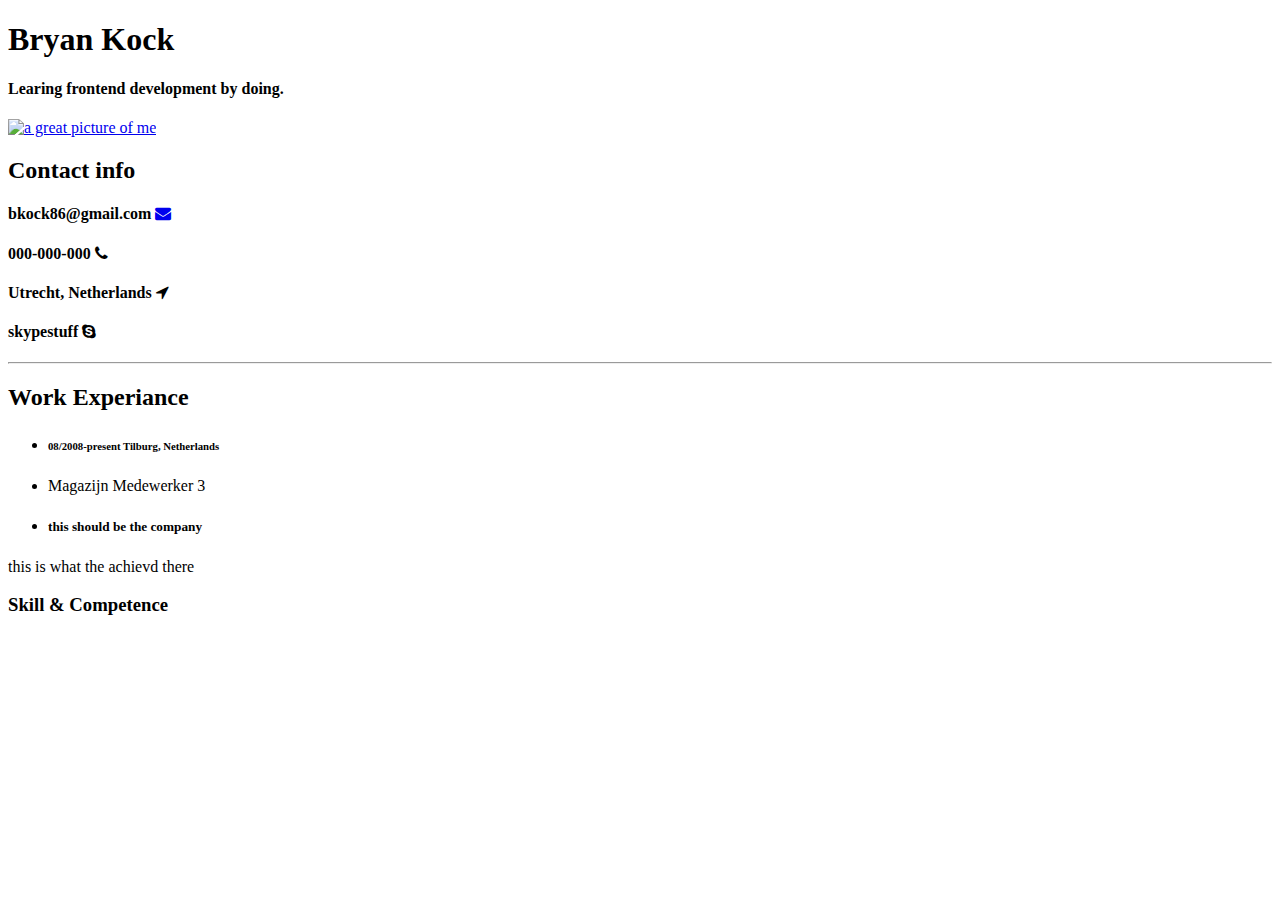
==== tryOuts.html @ 7e49435d "Add files via upload" ====
<!DOCTYPE html>
<!-- Bootstrap link -->
<link rel="stylesheet" href="https://maxcdn.bootstrapcdn.com/bootstrap/3.3.6/css/bootstrap.min.css" integrity="sha384-1q8mTJOASx8j1Au+a5WDVnPi2lkFfwwEAa8hDDdjZlpLegxhjVME1fgjWPGmkzs7" crossorigin="anonymous">
<!-- Optional theme -->
<link rel="stylesheet" href="https://maxcdn.bootstrapcdn.com/bootstrap/3.3.6/css/bootstrap-theme.min.css" integrity="sha384-fLW2N01lMqjakBkx3l/M9EahuwpSfeNvV63J5ezn3uZzapT0u7EYsXMjQV+0En5r" crossorigin="anonymous">
<!-- Latest compiled and minified JavaScript -->
<script src="https://maxcdn.bootstrapcdn.com/bootstrap/3.3.6/js/bootstrap.min.js" integrity="sha384-0mSbJDEHialfmuBBQP6A4Qrprq5OVfW37PRR3j5ELqxss1yVqOtnepnHVP9aJ7xS" crossorigin="anonymous"></script>

<!--jQuery section-->


<!-- html section shape -->

<html>

<head>
    <title>Bryan's protfolio</title>
    <!-- css style sheet link -->
    <link rel="stylesheet" href="E:\vsc\tryOuts\tryOuts.css">
    <!-- font awsome icon -->
    <link rel="stylesheet" href="https://cdnjs.cloudflare.com/ajax/libs/font-awesome/4.7.0/css/font-awesome.min.css">
    <!-- google font links -->
    <link href="https://fonts.googleapis.com/css?family=Open+Sans" rel="stylesheet">

</head>

<body>

    <div class="container-fluid" class="row">
        <div class="col-md-5 col-sm-6 text-center">

            <h1> Bryan Kock </h2>

                <h4>Learing frontend development by doing.</h4>
        </div>
        <div class="col-md-2 col-sm-6">
            <a target='_blank' href="https://www.google.com">
                <img class="img-responsive thin-green-border" src="https://scontent-amt2-1.xx.fbcdn.net/v/t1.0-9/11096506_10155388008180274_2365988649052956341_n.jpg?oh=e06965abf0eaeb10c8c411596f43ebe6&oe=5A161BEB" alt="a great picture of me">
            </a>
        </div>
        <div class="col-md-5 col-sm-12 text-right  ">
            <h2>Contact info</h2>
            <h4>bkock86@gmail.com
                <a target='_blank' href=https://www.google.nl/imghp?hl=en&tab=wi> <i class="fa fa-envelope"></i></a>
            </h4>
            <h4>000-000-000 <i class="fa fa-phone"></i></h4>
            <h4>Utrecht, Netherlands <i class="fa fa-location-arrow"></i></h4>
            <h4>skypestuff <i class="fa fa-skype"></i></h4>
        </div>

    </div>

    <hr class="dividing-line">

    <div class="text-left col-md-6 col-xs-12">

        <h2 class="wexp">Work Experiance</h2>
        <ul>
            <li>
                <h6>08/2008-present Tilburg, Netherlands</h6>
                </h6>

            </li>
            <li>
                <h> Magazijn Medewerker 3</h3>
            </li>
            <li>
                <h5>this should be the company</h5>
            </li>

        </ul>
        <p class="accomp">this is what the achievd there</p>


    </div>

    <div class="text-center col-md-6 col-xs-12 ">
        <h3>Skill & Competence</h3>
    </div>
</body>


</html>
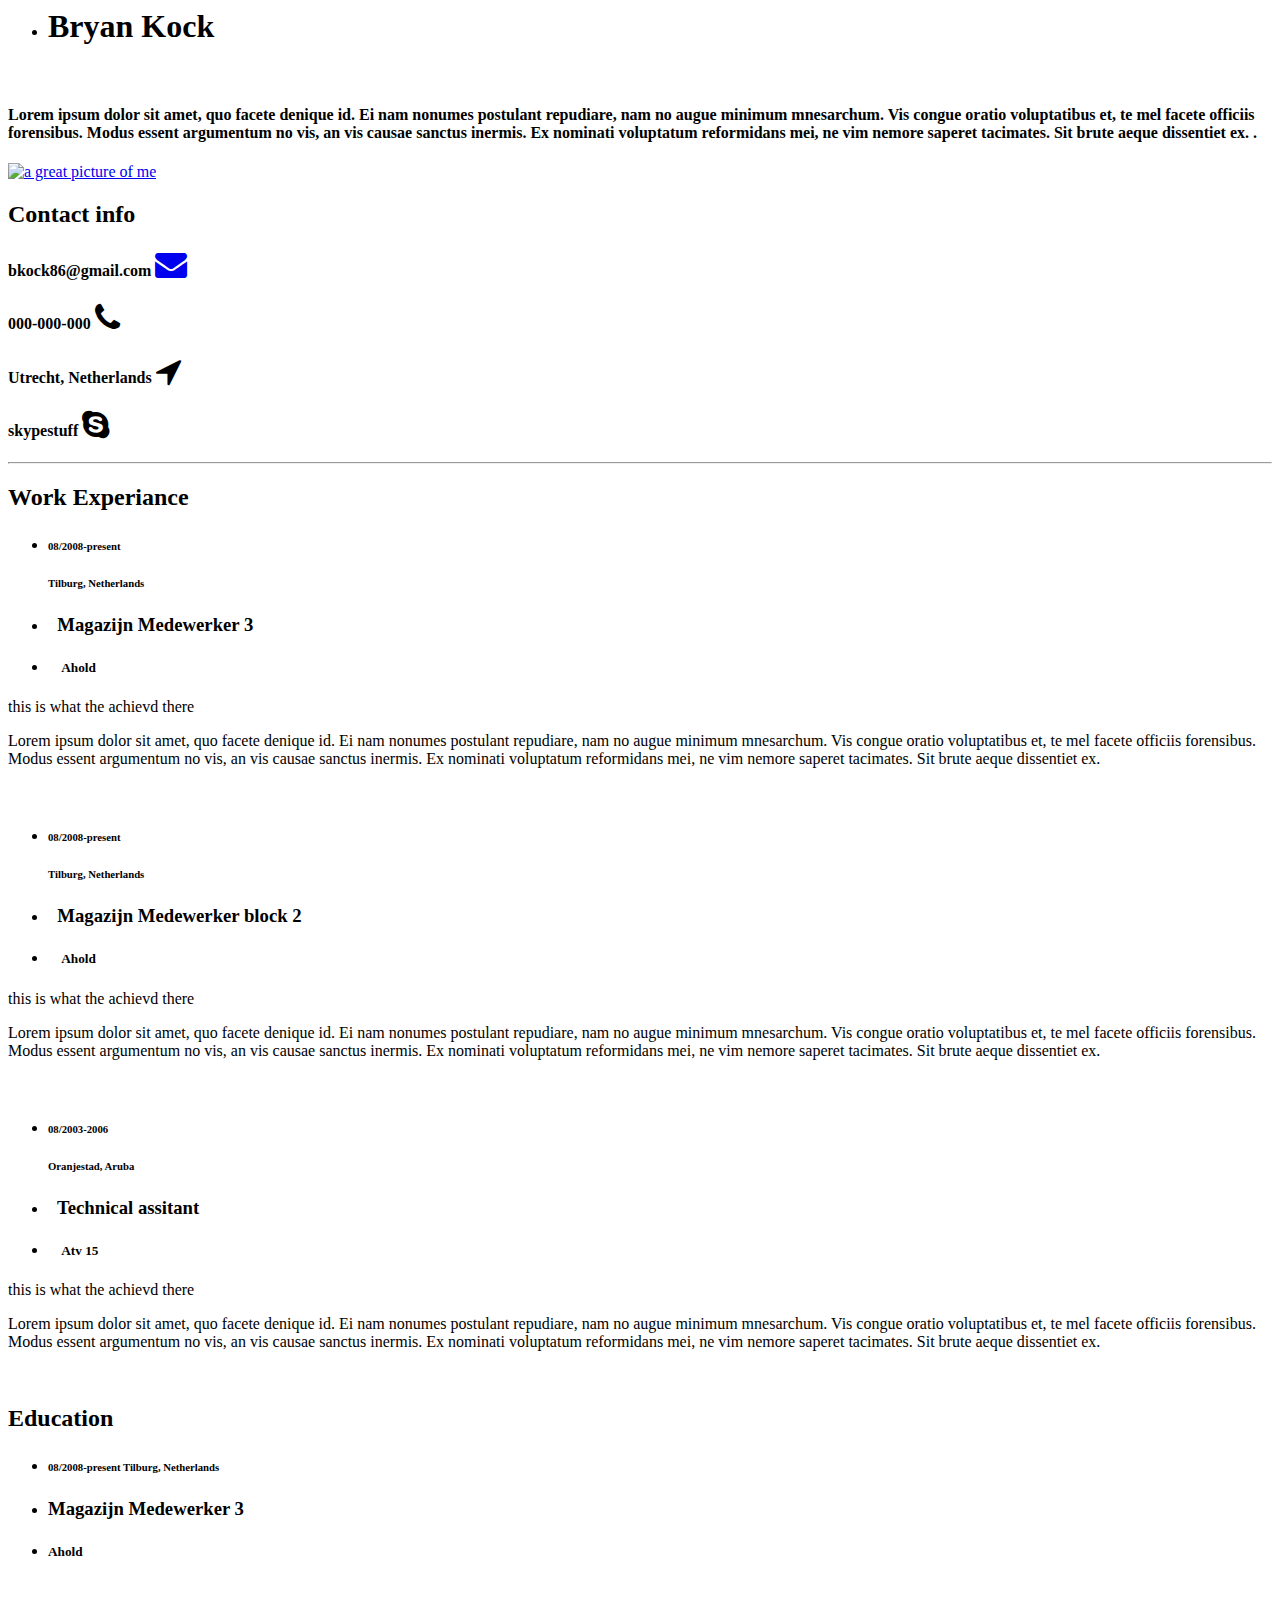
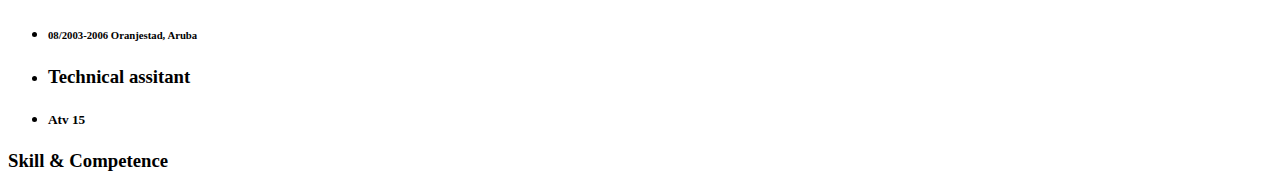
==== commit 03c12eff: "update 1 to cs added  bullet points" ====
--- a/tryOuts.html
+++ b/tryOuts.html
@@ -1,4 +1,3 @@
-<!DOCTYPE html>
 <!-- Bootstrap link -->
 <link rel="stylesheet" href="https://maxcdn.bootstrapcdn.com/bootstrap/3.3.6/css/bootstrap.min.css" integrity="sha384-1q8mTJOASx8j1Au+a5WDVnPi2lkFfwwEAa8hDDdjZlpLegxhjVME1fgjWPGmkzs7" crossorigin="anonymous">
 <!-- Optional theme -->
@@ -25,55 +24,157 @@
 </head>
 
 <body>
+    <!-- page head with name photo and contact info-->
+    <div class="container-fluid" class="row">
 
-    <div class="container-fluid" class="row">
-        <div class="col-md-5 col-sm-6 text-center">
+        <!-- nam=e plate -->
+        <div class="col-md-5 col-sm-6 text-left">
+            <ul class="namepl">
+                <li>
+                    <h1> Bryan Kock </h2><br>
+                </li>
+            </ul>
+            <h4>Lorem ipsum dolor sit amet, quo facete denique id. Ei nam nonumes postulant repudiare, nam no augue minimum mnesarchum. Vis congue oratio voluptatibus et, te mel facete officiis forensibus. Modus essent argumentum no vis, an vis causae sanctus
+                inermis. Ex nominati voluptatum reformidans mei, ne vim nemore saperet tacimates. Sit brute aeque dissentiet ex. .
+            </h4>
 
-            <h1> Bryan Kock </h2>
 
-                <h4>Learing frontend development by doing.</h4>
         </div>
+        <!-- photo with link -->
         <div class="col-md-2 col-sm-6">
             <a target='_blank' href="https://www.google.com">
                 <img class="img-responsive thin-green-border" src="https://scontent-amt2-1.xx.fbcdn.net/v/t1.0-9/11096506_10155388008180274_2365988649052956341_n.jpg?oh=e06965abf0eaeb10c8c411596f43ebe6&oe=5A161BEB" alt="a great picture of me">
             </a>
         </div>
+        <!--contact info-->
         <div class="col-md-5 col-sm-12 text-right  ">
             <h2>Contact info</h2>
             <h4>bkock86@gmail.com
-                <a target='_blank' href=https://www.google.nl/imghp?hl=en&tab=wi> <i class="fa fa-envelope"></i></a>
+                <a target='_blank' href=https://www.google.nl/imghp?hl=en&tab=wi> <i class="fa fa-envelope fa-2x"></i></a>
             </h4>
-            <h4>000-000-000 <i class="fa fa-phone"></i></h4>
-            <h4>Utrecht, Netherlands <i class="fa fa-location-arrow"></i></h4>
-            <h4>skypestuff <i class="fa fa-skype"></i></h4>
+            <h4>000-000-000 <i class="fa fa-phone fa-2x"></i></h4>
+            <h4>Utrecht, Netherlands <i class="fa fa-location-arrow fa-2x"></i></h4>
+            <h4>skypestuff <i class="fa fa-skype fa-2x"></i></h4>
         </div>
 
     </div>
 
     <hr class="dividing-line">
-
+    <!--left colom with work exp and  education-->
     <div class="text-left col-md-6 col-xs-12">
 
         <h2 class="wexp">Work Experiance</h2>
-        <ul>
+        <ul class="cont">
             <li>
-                <h6>08/2008-present Tilburg, Netherlands</h6>
-                </h6>
+                <!-- list with thick red border-->
+                <h6 class="col-md-8">08/2008-present
+                    <h6 class="col-md-4">Tilburg, Netherlands</h6>
+
 
             </li>
             <li>
-                <h> Magazijn Medewerker 3</h3>
+                <h3>&nbsp; Magazijn Medewerker 3</h3>
             </li>
             <li>
-                <h5>this should be the company</h5>
+                <h5>&nbsp;&nbsp;&nbsp;&nbsp;Ahold</h5>
             </li>
 
         </ul>
-        <p class="accomp">this is what the achievd there</p>
+        <div class="col-xs-2"></div>
+
+        <p class="accomp col-xs-10">this is what the achievd there</p>
+
+        <p>Lorem ipsum dolor sit amet, quo facete denique id. Ei nam nonumes postulant repudiare, nam no augue minimum mnesarchum. Vis congue oratio voluptatibus et, te mel facete officiis forensibus. Modus essent argumentum no vis, an vis causae sanctus
+            inermis. Ex nominati voluptatum reformidans mei, ne vim nemore saperet tacimates. Sit brute aeque dissentiet ex.</p>
 
 
+        <br>
+
+        <ul class="cont">
+            <li class=>
+
+                <h6 class="col-md-8">08/2008-present
+                    <h6 class="col-md-4">Tilburg, Netherlands</h6>
+
+
+            </li>
+            <li>
+                <h3>&nbsp; Magazijn Medewerker block 2</h3>
+            </li>
+            <li>
+                <h5>&nbsp;&nbsp;&nbsp;&nbsp;Ahold</h5>
+            </li>
+        </ul>
+
+        <!--making the achievment paragraf start on a vertical line-->
+        <div class="col-xs-2"></div>
+        <p class="accomp col-xs-10">this is what the achievd there</p>
+
+
+        <p>Lorem ipsum dolor sit amet, quo facete denique id. Ei nam nonumes postulant repudiare, nam no augue minimum mnesarchum. Vis congue oratio voluptatibus et, te mel facete officiis forensibus. Modus essent argumentum no vis, an vis causae sanctus
+            inermis. Ex nominati voluptatum reformidans mei, ne vim nemore saperet tacimates. Sit brute aeque dissentiet ex.</p>
+
+        <br>
+
+
+
+        <ul class="cont">
+            <li>
+
+                <h6 class="col-md-8">08/2003-2006</h6>
+                <h6 class="col-md-4">Oranjestad, Aruba</h6>
+
+
+            </li>
+            <li>
+                <h3>&nbsp; Technical assitant</h3>
+            </li>
+            <li>
+                <h5>&nbsp;&nbsp;&nbsp;&nbsp;Atv 15</h5>
+            </li>
+        </ul>
+        <div class="col-xs-2"></div>
+        <p class="accomp">this is what the achievd there</p>
+        <p>Lorem ipsum dolor sit amet, quo facete denique id. Ei nam nonumes postulant repudiare, nam no augue minimum mnesarchum. Vis congue oratio voluptatibus et, te mel facete officiis forensibus. Modus essent argumentum no vis, an vis causae sanctus
+            inermis. Ex nominati voluptatum reformidans mei, ne vim nemore saperet tacimates. Sit brute aeque dissentiet ex.</p>
+        <br>
+
+        <!-- start of eduction  tab-->
+        <h2 class="wexp">Education</h2>
+
+
+        <ul class="cont">
+            <li>
+
+                <h6>08/2008-present Tilburg, Netherlands</h6>
+
+
+            </li>
+            <li>
+                <h3> Magazijn Medewerker 3</h3>
+            </li>
+            <li>
+                <h5>Ahold</h5>
+            </li>
+        </ul>
+        <br>
+        <ul class="cont">
+            <li>
+
+                <h6>08/2003-2006 Oranjestad, Aruba</h6>
+
+
+            </li>
+            <li>
+                <h3> Technical assitant</h3>
+            </li>
+            <li>
+                <h5>Atv 15</h5>
+            </li>
+        </ul>
+
     </div>
-
+    <!--right colom with skil&comptence, languege, intersts.-->
     <div class="text-center col-md-6 col-xs-12 ">
         <h3>Skill & Competence</h3>
     </div>
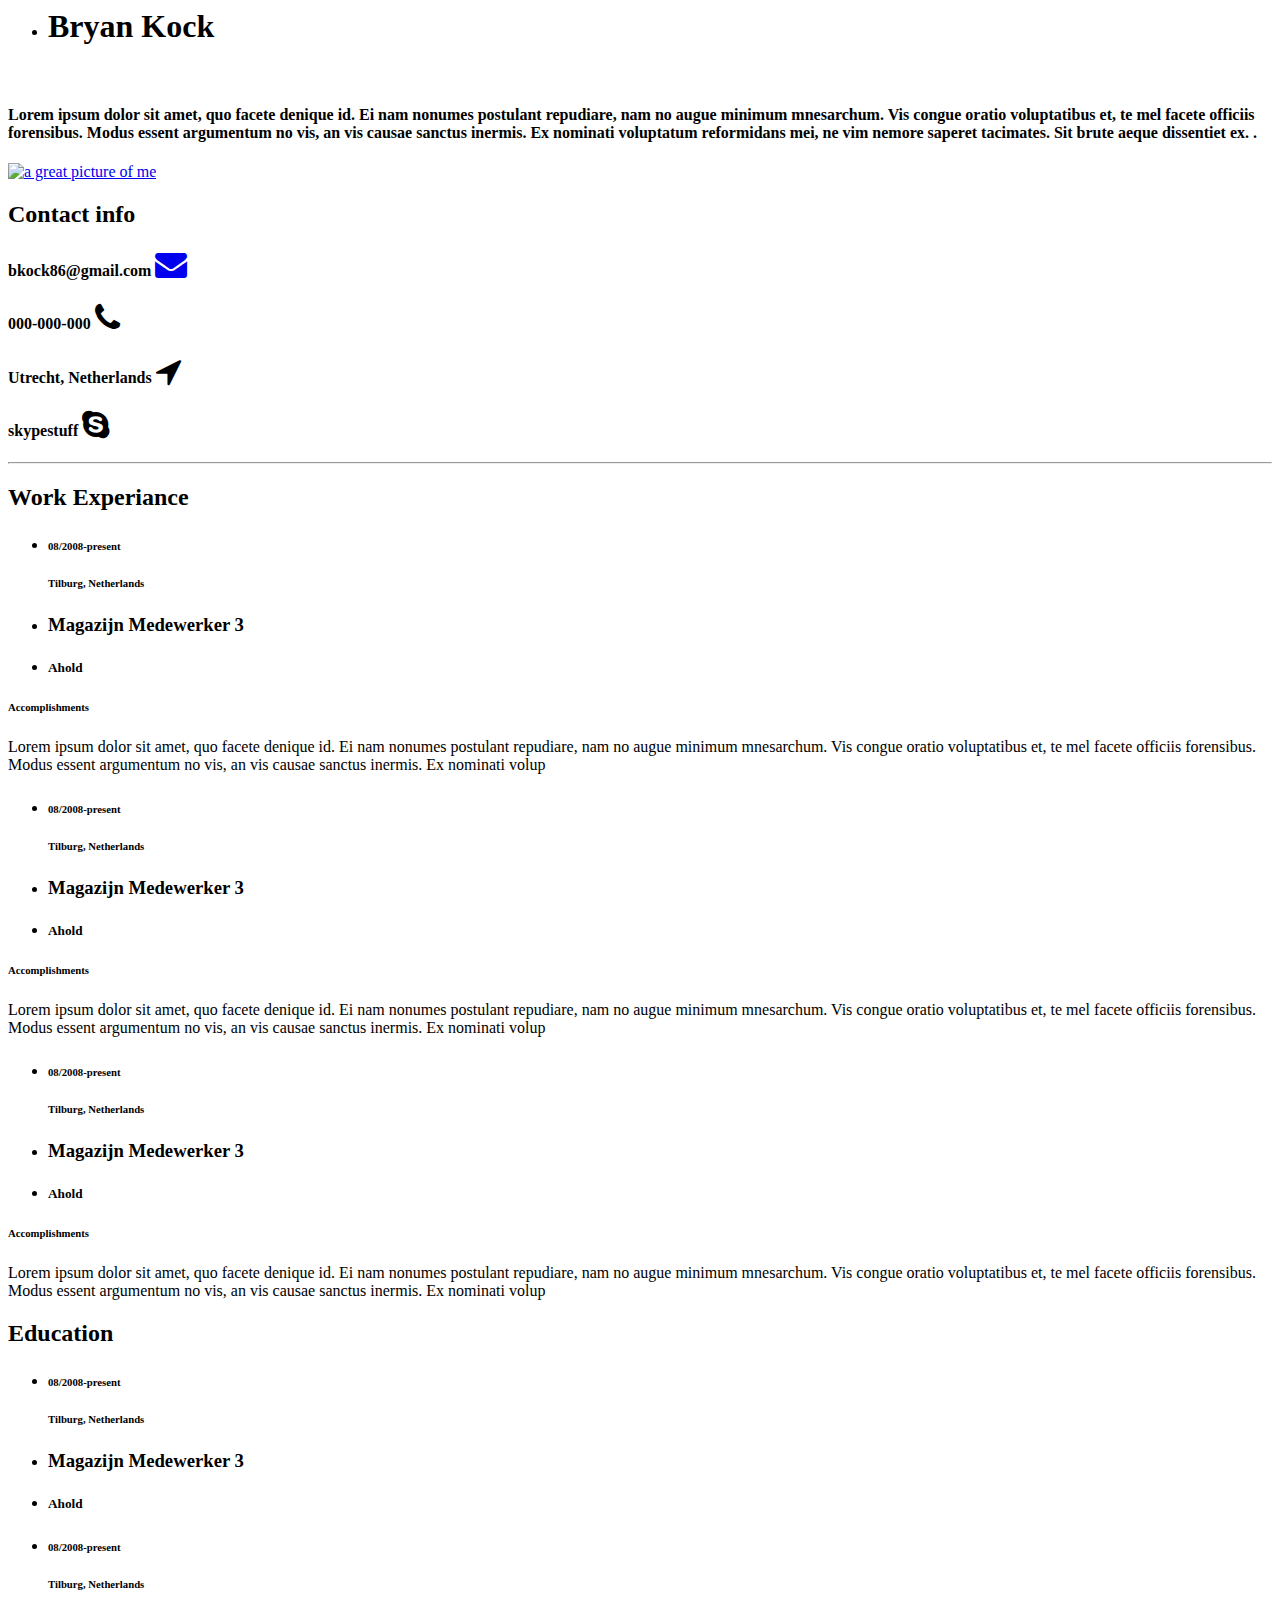
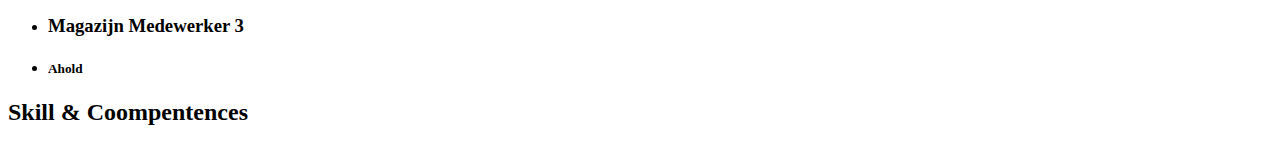
==== commit d8c5eb34: "Made code easier to read and fins segments. also split the page up in containers ( not sure if or ho" ====
--- a/tryOuts.html
+++ b/tryOuts.html
@@ -25,7 +25,7 @@
 
 <body>
     <!-- page head with name photo and contact info-->
-    <div class="container-fluid" class="row">
+    <div class="container-fluid row">
 
         <!-- nam=e plate -->
         <div class="col-md-5 col-sm-6 text-left">
@@ -41,7 +41,7 @@
 
         </div>
         <!-- photo with link -->
-        <div class="col-md-2 col-sm-6">
+        <div class="col-md-2 col-sm-3">
             <a target='_blank' href="https://www.google.com">
                 <img class="img-responsive thin-green-border" src="https://scontent-amt2-1.xx.fbcdn.net/v/t1.0-9/11096506_10155388008180274_2365988649052956341_n.jpg?oh=e06965abf0eaeb10c8c411596f43ebe6&oe=5A161BEB" alt="a great picture of me">
             </a>
@@ -60,124 +60,141 @@
     </div>
 
     <hr class="dividing-line">
-    <!--left colom with work exp and  education-->
-    <div class="text-left col-md-6 col-xs-12">
-
-        <h2 class="wexp">Work Experiance</h2>
-        <ul class="cont">
-            <li>
-                <!-- list with thick red border-->
-                <h6 class="col-md-8">08/2008-present
-                    <h6 class="col-md-4">Tilburg, Netherlands</h6>
-
-
-            </li>
-            <li>
-                <h3>&nbsp; Magazijn Medewerker 3</h3>
-            </li>
-            <li>
-                <h5>&nbsp;&nbsp;&nbsp;&nbsp;Ahold</h5>
-            </li>
-
-        </ul>
-        <div class="col-xs-2"></div>
-
-        <p class="accomp col-xs-10">this is what the achievd there</p>
-
-        <p>Lorem ipsum dolor sit amet, quo facete denique id. Ei nam nonumes postulant repudiare, nam no augue minimum mnesarchum. Vis congue oratio voluptatibus et, te mel facete officiis forensibus. Modus essent argumentum no vis, an vis causae sanctus
-            inermis. Ex nominati voluptatum reformidans mei, ne vim nemore saperet tacimates. Sit brute aeque dissentiet ex.</p>
-
-
-        <br>
-
-        <ul class="cont">
-            <li class=>
-
-                <h6 class="col-md-8">08/2008-present
-                    <h6 class="col-md-4">Tilburg, Netherlands</h6>
-
-
-            </li>
-            <li>
-                <h3>&nbsp; Magazijn Medewerker block 2</h3>
-            </li>
-            <li>
-                <h5>&nbsp;&nbsp;&nbsp;&nbsp;Ahold</h5>
-            </li>
-        </ul>
-
-        <!--making the achievment paragraf start on a vertical line-->
-        <div class="col-xs-2"></div>
-        <p class="accomp col-xs-10">this is what the achievd there</p>
-
-
-        <p>Lorem ipsum dolor sit amet, quo facete denique id. Ei nam nonumes postulant repudiare, nam no augue minimum mnesarchum. Vis congue oratio voluptatibus et, te mel facete officiis forensibus. Modus essent argumentum no vis, an vis causae sanctus
-            inermis. Ex nominati voluptatum reformidans mei, ne vim nemore saperet tacimates. Sit brute aeque dissentiet ex.</p>
-
-        <br>
-
-
-
-        <ul class="cont">
-            <li>
-
-                <h6 class="col-md-8">08/2003-2006</h6>
-                <h6 class="col-md-4">Oranjestad, Aruba</h6>
-
-
-            </li>
-            <li>
-                <h3>&nbsp; Technical assitant</h3>
-            </li>
-            <li>
-                <h5>&nbsp;&nbsp;&nbsp;&nbsp;Atv 15</h5>
-            </li>
-        </ul>
-        <div class="col-xs-2"></div>
-        <p class="accomp">this is what the achievd there</p>
-        <p>Lorem ipsum dolor sit amet, quo facete denique id. Ei nam nonumes postulant repudiare, nam no augue minimum mnesarchum. Vis congue oratio voluptatibus et, te mel facete officiis forensibus. Modus essent argumentum no vis, an vis causae sanctus
-            inermis. Ex nominati voluptatum reformidans mei, ne vim nemore saperet tacimates. Sit brute aeque dissentiet ex.</p>
-        <br>
-
-        <!-- start of eduction  tab-->
-        <h2 class="wexp">Education</h2>
-
-
-        <ul class="cont">
-            <li>
-
-                <h6>08/2008-present Tilburg, Netherlands</h6>
-
-
-            </li>
-            <li>
-                <h3> Magazijn Medewerker 3</h3>
-            </li>
-            <li>
-                <h5>Ahold</h5>
-            </li>
-        </ul>
-        <br>
-        <ul class="cont">
-            <li>
-
-                <h6>08/2003-2006 Oranjestad, Aruba</h6>
-
-
-            </li>
-            <li>
-                <h3> Technical assitant</h3>
-            </li>
-            <li>
-                <h5>Atv 15</h5>
-            </li>
-        </ul>
+
+
+
+    <!--below deviding line 2 coloms with work exp and skill & compentences-->
+    <div class="container-fluid">
+        <!--work exp container left side-->
+        <div class="col-xs-6 col-xs-12">
+            <!-- work exp header row-->
+            <div class="row">
+                <h2 class="wexp">Work Experiance</h2>
+            </div>
+
+            <!-- list with thick red border work exp 1-->
+            <div class="row">
+                <ul class="cont">
+                    <li>
+                        <h6 class="col-md-8">08/2008-present</h6>
+                        <h6 class="col-md-4">Tilburg, Netherlands</h6>
+                    </li>
+                    <li>
+                        <h3>Magazijn Medewerker 3</h3>
+                    </li>
+                    <li>
+                        <h5>Ahold</h5>
+                    </li>
+
+                </ul>
+            </div>
+            <!-- new row with  accomplishments header and info paragraf 1 -->
+            <div class="row">
+                <div class="col-xs-2"></div>
+                <h6 class="accomp col-xs-10 ">Accomplishments</h6>
+                <div class="col-xs-2"></div>
+                <p class="col-xs-10">Lorem ipsum dolor sit amet, quo facete denique id. Ei nam nonumes postulant repudiare, nam no augue minimum mnesarchum. Vis congue oratio voluptatibus et, te mel facete officiis forensibus. Modus essent argumentum no vis, an vis causae
+                    sanctus inermis. Ex nominati volup</p>
+            </div>
+
+            <!-- list thick red border work exp 2-->
+            <div class="row">
+                <ul class="cont">
+                    <li>
+                        <h6 class="col-md-8">08/2008-present</h6>
+                        <h6 class="col-md-4">Tilburg, Netherlands</h6>
+                    </li>
+                    <li>
+                        <h3>Magazijn Medewerker 3</h3>
+                    </li>
+                    <li>
+                        <h5>Ahold</h5>
+                    </li>
+
+                </ul>
+            </div>
+            <!-- new row with  accomplishments header and info paragraf 2-->
+            <div class="row">
+                <div class="col-xs-2"></div>
+                <h6 class="accomp col-xs-10 ">Accomplishments</h6>
+                <div class="col-xs-2"></div>
+                <p class="col-xs-10">Lorem ipsum dolor sit amet, quo facete denique id. Ei nam nonumes postulant repudiare, nam no augue minimum mnesarchum. Vis congue oratio voluptatibus et, te mel facete officiis forensibus. Modus essent argumentum no vis, an vis causae
+                    sanctus inermis. Ex nominati volup</p>
+            </div>
+
+            <!-- list thick red border work exp 3-->
+            <div class="row">
+                <ul class="cont">
+                    <li>
+                        <h6 class="col-md-8">08/2008-present</h6>
+                        <h6 class="col-md-4">Tilburg, Netherlands</h6>
+                    </li>
+                    <li>
+                        <h3>Magazijn Medewerker 3</h3>
+                    </li>
+                    <li>
+                        <h5>Ahold</h5>
+                    </li>
+
+                </ul>
+            </div>
+            <!-- new row with  accomplishments header and info paragraf 3-->
+            <div class="row">
+                <div class="col-xs-2"></div>
+                <h6 class="accomp col-xs-10 ">Accomplishments</h6>
+                <div class="col-xs-2"></div>
+                <p class="col-xs-10">Lorem ipsum dolor sit amet, quo facete denique id. Ei nam nonumes postulant repudiare, nam no augue minimum mnesarchum. Vis congue oratio voluptatibus et, te mel facete officiis forensibus. Modus essent argumentum no vis, an vis causae
+                    sanctus inermis. Ex nominati volup</p>
+            </div>
+
+            <!-- Education row-->
+            <div class="row">
+                <h2 class="wexp">Education</h2>
+            </div>
+            <!-- education !-->
+            <div class="row">
+                <ul class="cont">
+                    <li>
+                        <h6 class="col-md-8">08/2008-present</h6>
+                        <h6 class="col-md-4">Tilburg, Netherlands</h6>
+                    </li>
+                    <li>
+                        <h3>Magazijn Medewerker 3</h3>
+                    </li>
+                    <li>
+                        <h5>Ahold</h5>
+                    </li>
+
+                </ul>
+            </div>
+            <!-- Eduacation 2-->
+            <div class="row">
+                <ul class="cont">
+                    <li>
+                        <h6 class="col-md-8">08/2008-present</h6>
+                        <h6 class="col-md-4">Tilburg, Netherlands</h6>
+                    </li>
+                    <li>
+                        <h3>Magazijn Medewerker 3</h3>
+                    </li>
+                    <li>
+                        <h5>Ahold</h5>
+                    </li>
+
+                </ul>
+            </div>
+
+        </div>
+        <!-- skill & compentens container right side -->
+        <div class="col-xs-6 col-xs-12">
+            <div class="row">
+                <h2>Skill & Coompentences</h2>
+            </div>
+        </div>
 
     </div>
-    <!--right colom with skil&comptence, languege, intersts.-->
-    <div class="text-center col-md-6 col-xs-12 ">
-        <h3>Skill & Competence</h3>
-    </div>
+
+
 </body>
 
 
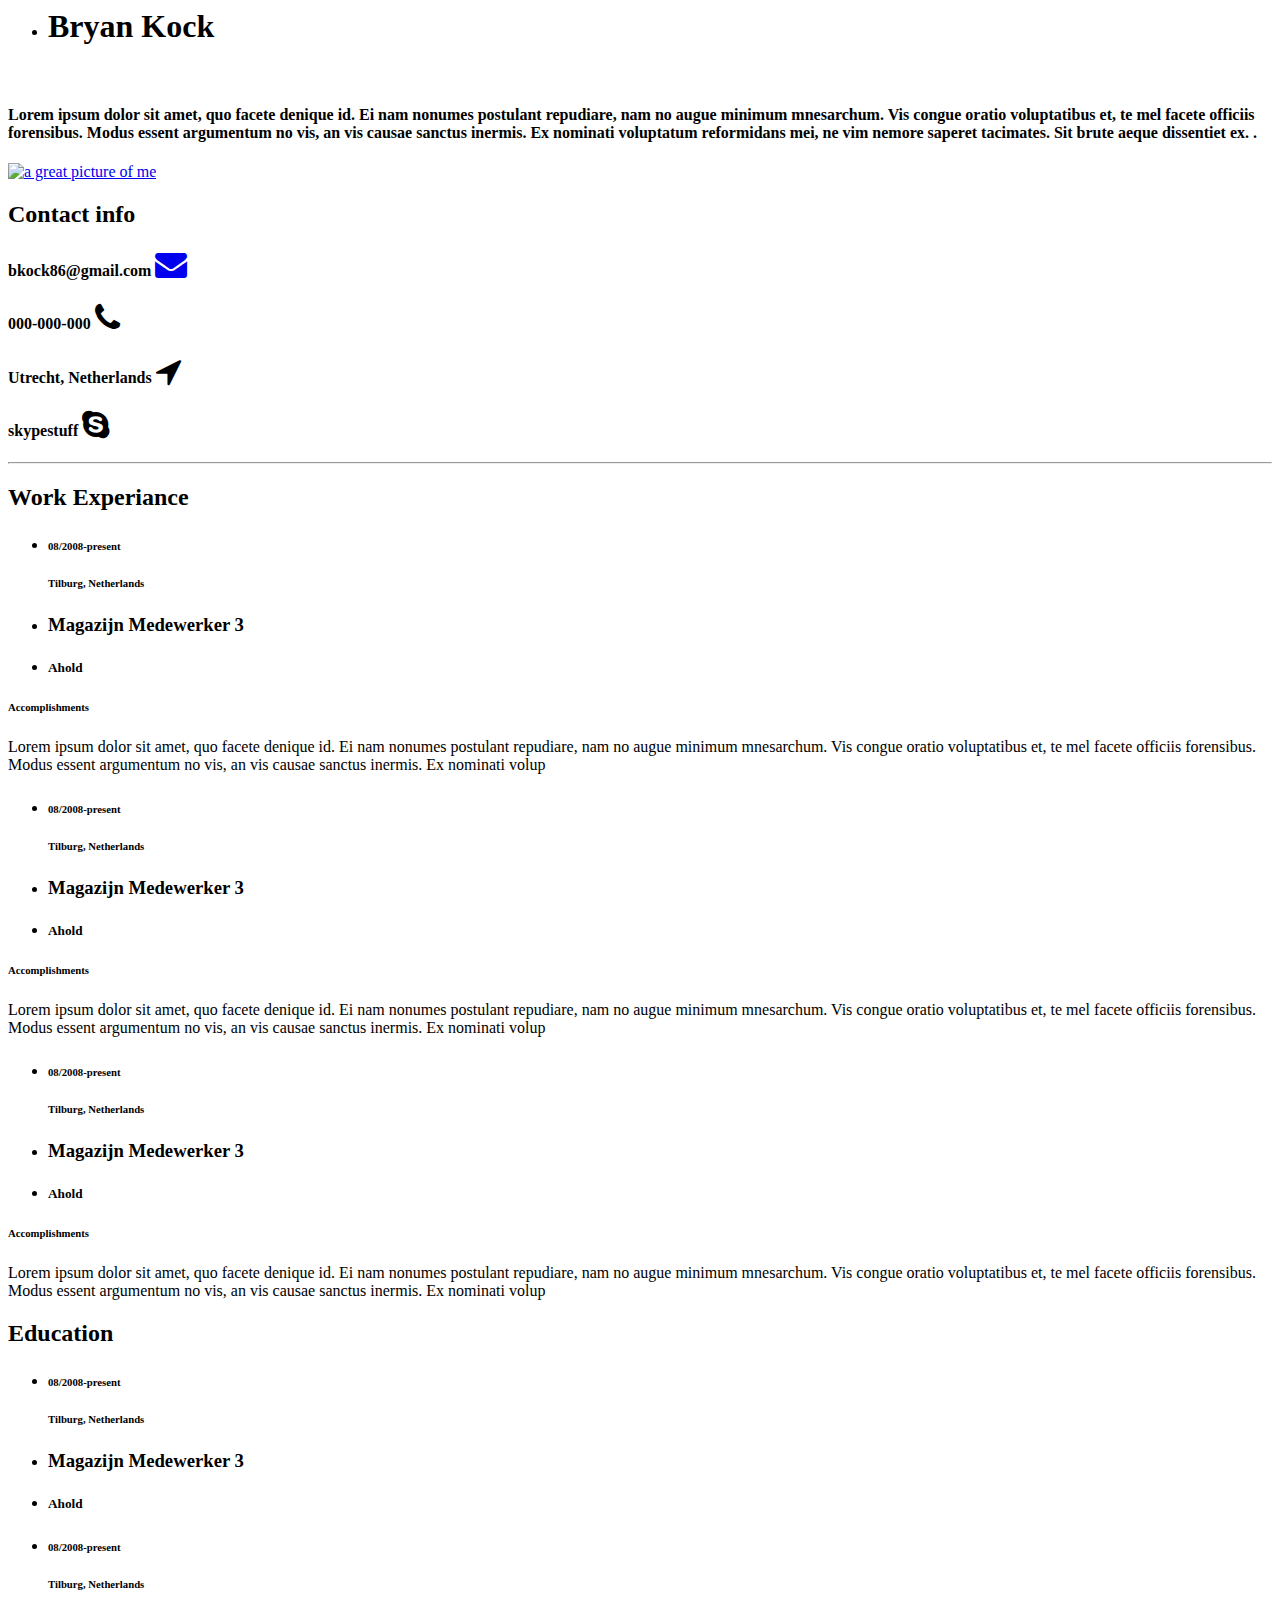
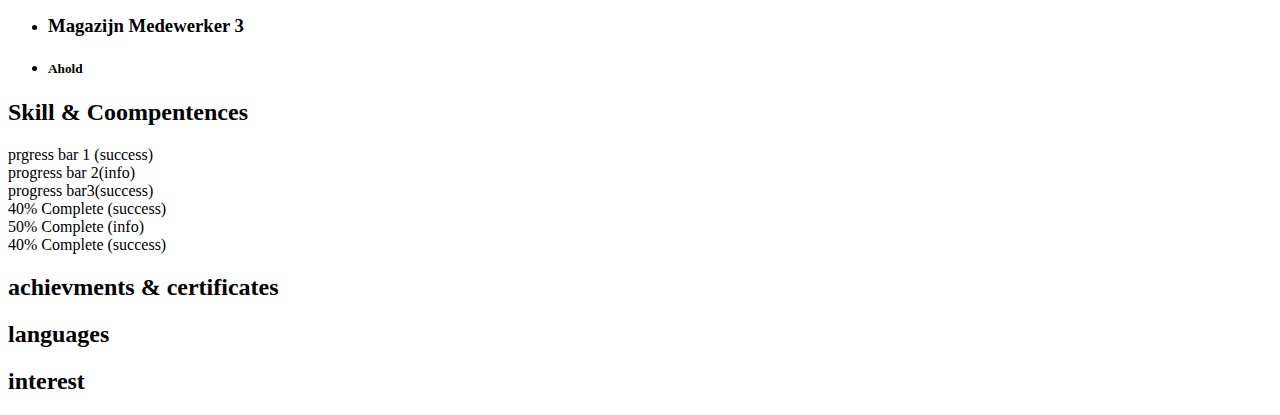
==== commit 34983953: "add graphs and fix name plate text to align a bit more" ====
--- a/tryOuts.html
+++ b/tryOuts.html
@@ -34,11 +34,13 @@
                     <h1> Bryan Kock </h2><br>
                 </li>
             </ul>
-            <h4>Lorem ipsum dolor sit amet, quo facete denique id. Ei nam nonumes postulant repudiare, nam no augue minimum mnesarchum. Vis congue oratio voluptatibus et, te mel facete officiis forensibus. Modus essent argumentum no vis, an vis causae sanctus
-                inermis. Ex nominati voluptatum reformidans mei, ne vim nemore saperet tacimates. Sit brute aeque dissentiet ex. .
-            </h4>
-
-
+            <div class="row">
+                <div class="col-xs-2"></div>
+                <h4 class="col-xs-10">Lorem ipsum dolor sit amet, quo facete denique id. Ei nam nonumes postulant repudiare, nam no augue minimum mnesarchum. Vis congue oratio voluptatibus et, te mel facete officiis forensibus. Modus essent argumentum no vis, an vis causae
+                    sanctus inermis. Ex nominati voluptatum reformidans mei, ne vim nemore saperet tacimates. Sit brute aeque dissentiet ex. .
+                </h4>
+
+            </div>
         </div>
         <!-- photo with link -->
         <div class="col-md-2 col-sm-3">
@@ -190,9 +192,54 @@
             <div class="row">
                 <h2>Skill & Coompentences</h2>
             </div>
-        </div>
-
-    </div>
+
+            <!--row with skill prgress bars-->
+            <div class="row">
+                <div class="progress">
+                    <div class="progress-bar progress-bar-danger" role="progressbar" style="width:40%">
+                        prgress bar 1 (success)
+                    </div>
+                </div>
+                <div class="progress">
+                    <div class="progress-bar progress-bar-danger" role="progressbar" style="width:40%">
+                        progress bar 2(info)
+                    </div>
+                </div>
+                <div class="progress">
+                    <div class="progress-bar progress-bar-danger" role="progressbar" style="width:40%">
+                        progress bar3(success)
+                    </div>
+                </div>
+                <div class="progress">
+                    <div class="progress-bar progress-bar-danger" role="progressbar" style="width:40%">
+                        40% Complete (success)
+                    </div>
+                </div>
+                <div class="progress">
+                    <div class="progress-bar progress-bar-danger" role="progressbar" style="width:50%">
+                        50% Complete (info)
+                    </div>
+                </div>
+                <div class="progress">
+                    <div class="progress-bar progress-bar-danger" role="progressbar" style="width:40%">
+                        40% Complete (success)
+                    </div>
+                </div>
+
+            </div>
+            <!--row with achiements and ceritficates-->
+            <div class="row">
+                <h2>achievments & certificates</h2>
+            </div>
+            <!--row with langueges-->
+            <div class="row">
+                <h2>languages</h2>
+            </div>
+            <!--row with interest-->
+            <div class="row">
+                <h2>interest</h2>
+            </div>
+
 
 
 </body>
